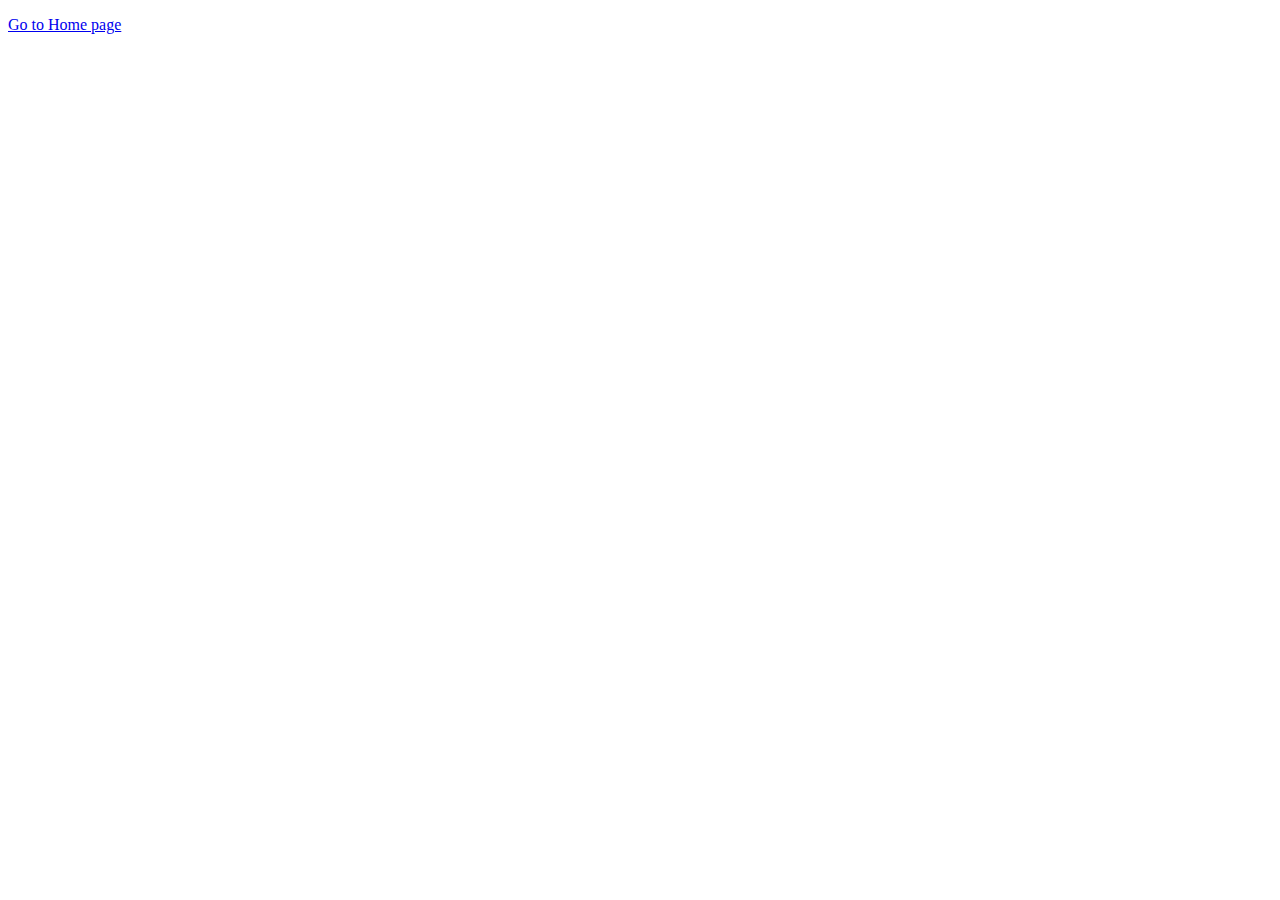
==== public/result.html @ 58850fcb "i created" ====
<!DOCTYPE html>
<html lang="en">
<head>
    <meta charset="UTF-8">
    <meta http-equiv="X-UA-Compatible" content="IE=edge">
    <meta name="viewport" content="width=device-width, initial-scale=1.0">
    <title>Result</title>
</head>
<body>
    <p id="paragraph"></p>
    <a href="index.html">Go to Home page</a>



    <script src="result.js"></script>
</body>
</html>
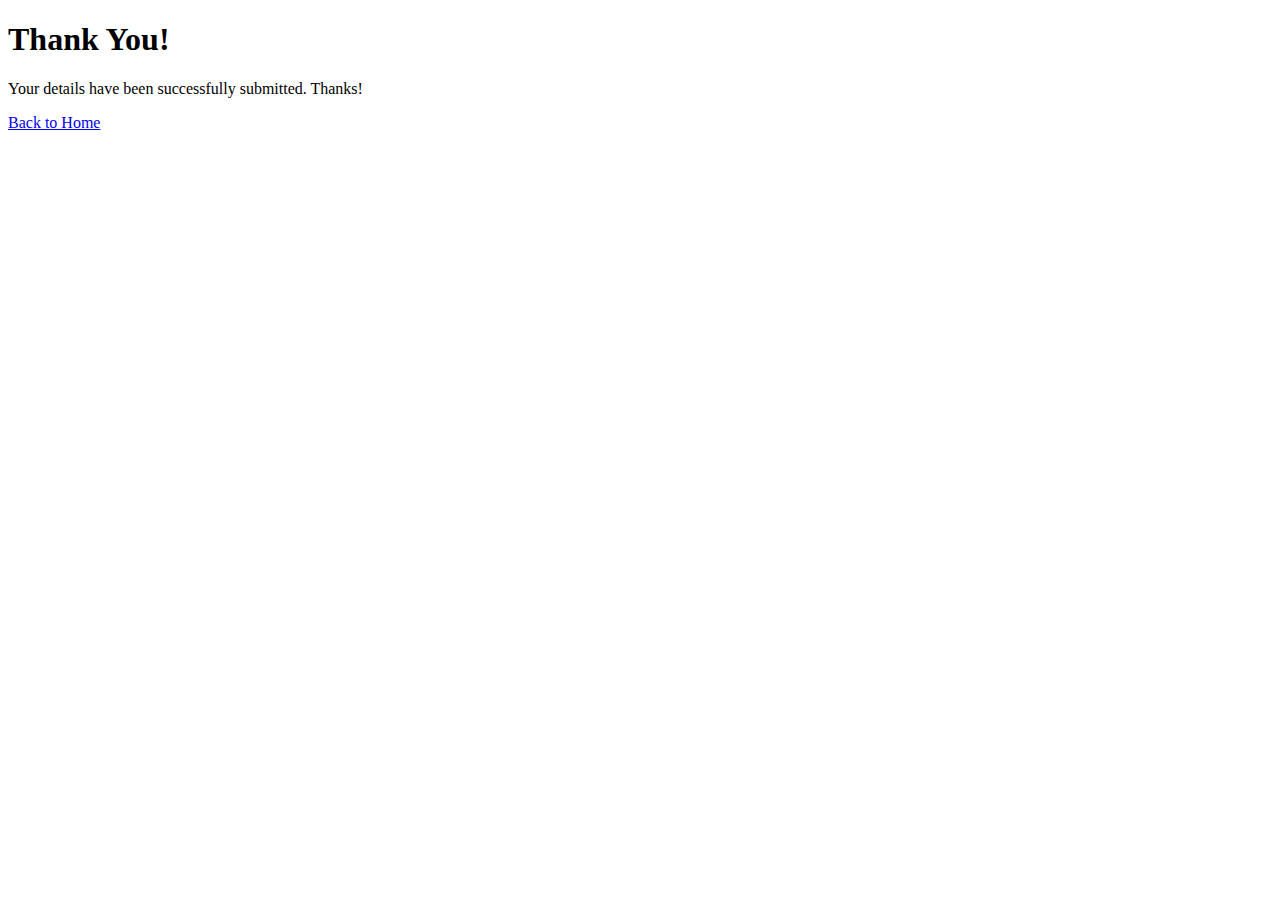
==== commit 1d8c8809: "Add files via upload" ====
--- a/public/result.html
+++ b/public/result.html
@@ -1,17 +1,17 @@
-<!DOCTYPE html>
-<html lang="en">
-<head>
-    <meta charset="UTF-8">
-    <meta http-equiv="X-UA-Compatible" content="IE=edge">
-    <meta name="viewport" content="width=device-width, initial-scale=1.0">
-    <title>Result</title>
-</head>
-<body>
-    <p id="paragraph"></p>
-    <a href="index.html">Go to Home page</a>
-
-
-
-    <script src="result.js"></script>
-</body>
-</html>+<!DOCTYPE html>
+<html lang="en">
+<head>
+    <meta charset="UTF-8">
+    <meta http-equiv="X-UA-Compatible" content="IE=edge">
+    <meta name="viewport" content="width=device-width, initial-scale=1.0">
+    <title>Submission Result</title>
+    <link rel="stylesheet" href="result.js">
+</head>
+<body>
+    <div class="result-container">
+        <h1>Thank You!</h1>
+        <p>Your details have been successfully submitted. Thanks!</p>
+        <a href="home.html" class="btn">Back to Home</a>
+    </div>
+</body>
+</html>
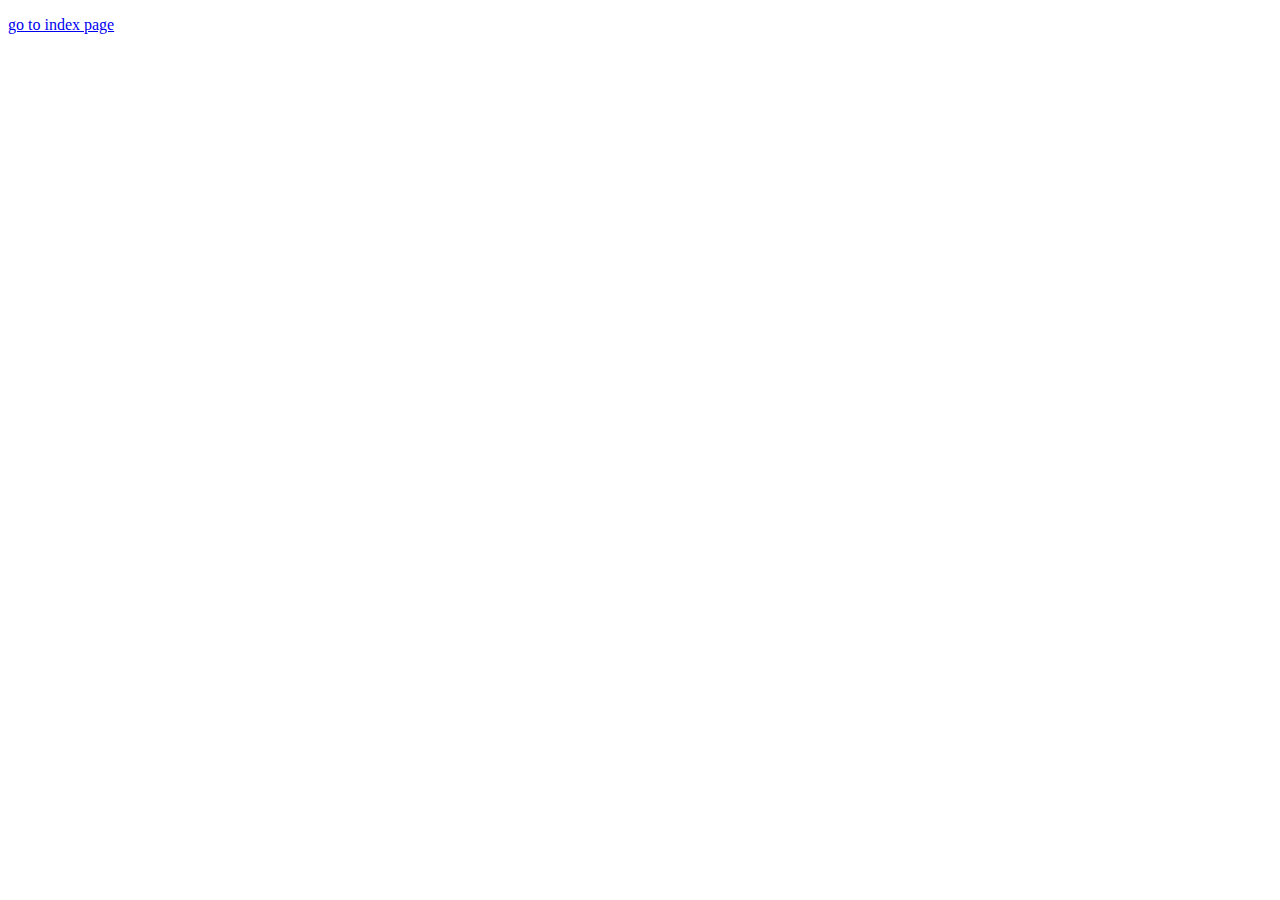
==== commit 3a9014b3: "Add files via upload" ====
--- a/public/result.html
+++ b/public/result.html
@@ -1,17 +1,17 @@
-<!DOCTYPE html>
-<html lang="en">
-<head>
-    <meta charset="UTF-8">
-    <meta http-equiv="X-UA-Compatible" content="IE=edge">
-    <meta name="viewport" content="width=device-width, initial-scale=1.0">
-    <title>Submission Result</title>
-    <link rel="stylesheet" href="result.js">
-</head>
-<body>
-    <div class="result-container">
-        <h1>Thank You!</h1>
-        <p>Your details have been successfully submitted. Thanks!</p>
-        <a href="home.html" class="btn">Back to Home</a>
-    </div>
-</body>
-</html>
+<!DOCTYPE html>
+<html lang="en">
+<head>
+    <meta charset="UTF-8">
+    <meta http-equiv="X-UA-Compatible" content="IE=edge">
+    <meta name="viewport" content="width=device-width, initial-scale=1.0">
+    <title>Result</title>
+</head>
+<body>
+    <p id="paragraph"></p>
+    <a href="index.html">go to index page</a>
+
+
+
+    <script src="result.js"></script>
+</body>
+</html>